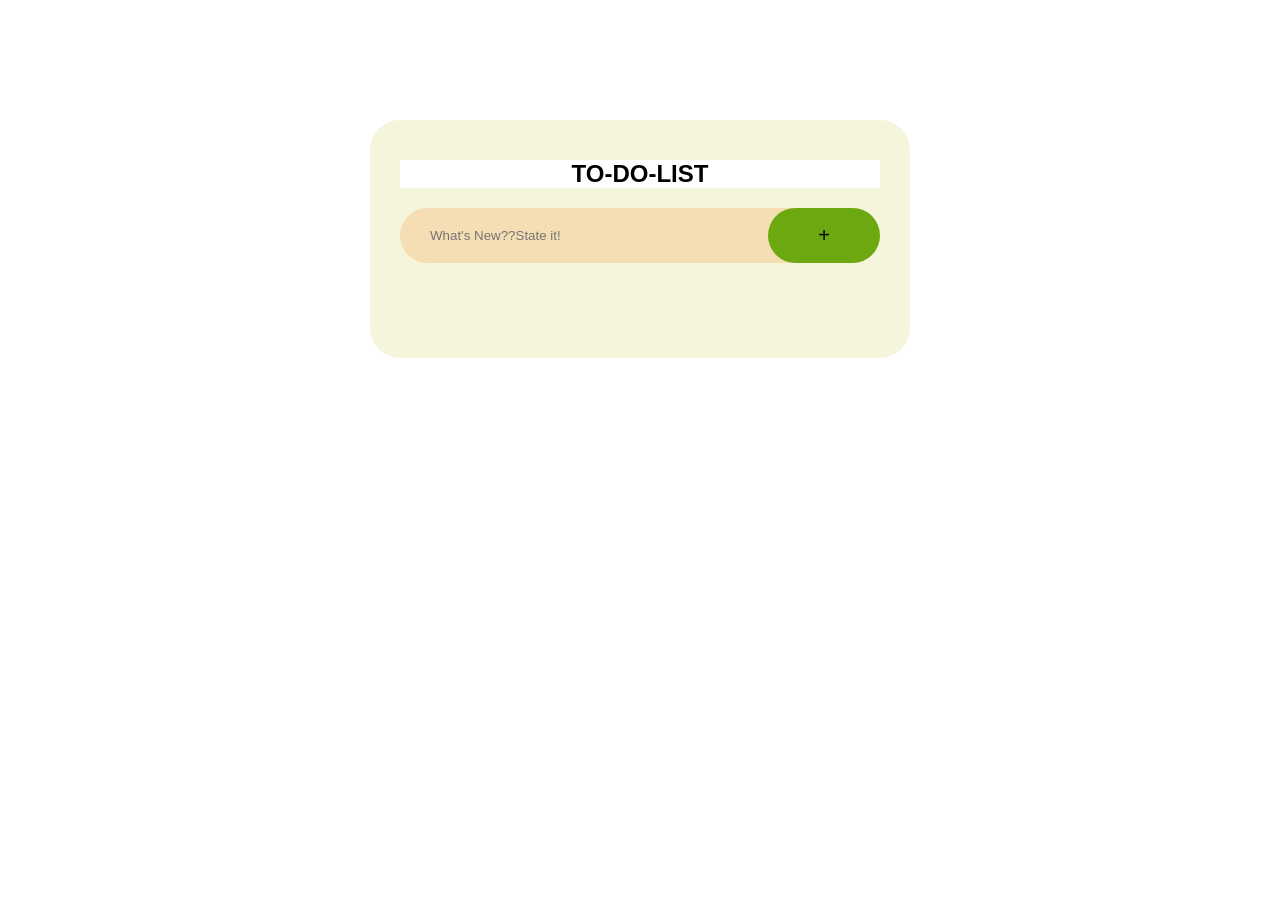
==== main.html @ dd8aa1d5 "Home Page Introduction" ====
<!DOCTYPE html>
<html lang="en">
    <head>
        <meta charset="UTF-8">
        <meta name="viewport" content="width=device-width,initial-scale=1">
        <title>TO DO LIST</title>
        <link rel="stylesheet"href="assets/styles.css">
        <link rel="icon" href="assets/favicon.ico">
    </head>
    <body class="mains">

    <video id="bg-video" autoplay muted loop>
    <source src="assets/videos/Stripes-remix.mp4" type="video/mp4">
    </video>

    <div class="mains">
        <div class="todo-design">
            <h2>TO-DO-LIST</h2>
            <div class="row">
                <input type="text" id="input-box" placeholder="What's New??State it!">
                <button onclick="addTask()">+</button>
            </div>
           <ul id="container">
               <!--  <li class="checked" >Task A</li>
                <li>Task A</li>
                <li>Task A</li>-->
            </ul>
        </div>
    </div>
    </body>
    <script src="assets/script.js"></script>
   
</html>
---- assets/styles.css ----
*
{
   margin: 0;
   padding: 0;
   font-family: 'Segoe UI', Tahoma, Geneva, Verdana, sans-serif;
   box-sizing: border-box;
}

.mains
{
    width:100%;
    min-height: 100vh;
    padding: 10px;
    position:relative;
    z-index:1;
    /* background: linear-gradient(to right,blue,red); */
}
#bg-video{
position: fixed;
top:0;
left:0;
width:100%;
height:100%;
object-fit: cover;
z-index:-2;
}

.todo-design
{
width: 100%;
max-width: 540px;
background:beige;
margin: 100px auto 20px;
padding: 40px 30px 70px;
border-radius: 30px;
}

.todo-design h2
{
  color:black ;
  background: white;
  display:flex ;
  align-items: center;
  justify-content: center;
  margin-bottom: 20px;
}

.row
{
  display: flex;
  align-items: center;
  justify-content: space-between;
  background:wheat;
  border-radius: 30px;
  padding-left: 20px;
  margin-bottom: 25px;
}

input{
    flex: 1;
    border: none;
    outline:none;
    background:transparent;
    padding: 10px;
    font-weight:60px;
    color: black;
}

button{
    border: none;
    outline: none;
    padding: 16px 50px;
    background: rgb(108, 169, 16);
    color: black;
    font-size: 20px;
    cursor: pointer;
    border-radius: 40px;
}

ul li
{
  list-style: none;
  font-size: 18px;
  padding: 12px 8px 12px 50px;
  user-select: none;
  cursor: pointer;
  position: relative;
}

ul li::before
{
    content:'';
    position: absolute;
    height: 28px;
    width: 28px;
    border-radius: 50%;
    background-image:url(images/unchecked.png) ;
    background-size: cover ;
    background-position: center;
    top: 12px;
    left: 8px;
}

ul li.checked
{
 color: whitesmoke;
 text-decoration: line-through;
}

ul li.checked::before
{
 background-image: url(images/check-mark.png);

}
ul li span
 {
    position: absolute;
    right: 0;
    top: 5px;
    width: 40px;
    height: 40px;
    font-size: 30px;
    color: green;
    line-height: 40px;
    text-align: center;
    border-radius: 50%;
 }
   
ul li span:hover
{
  background: rgb(205, 203, 203);
}
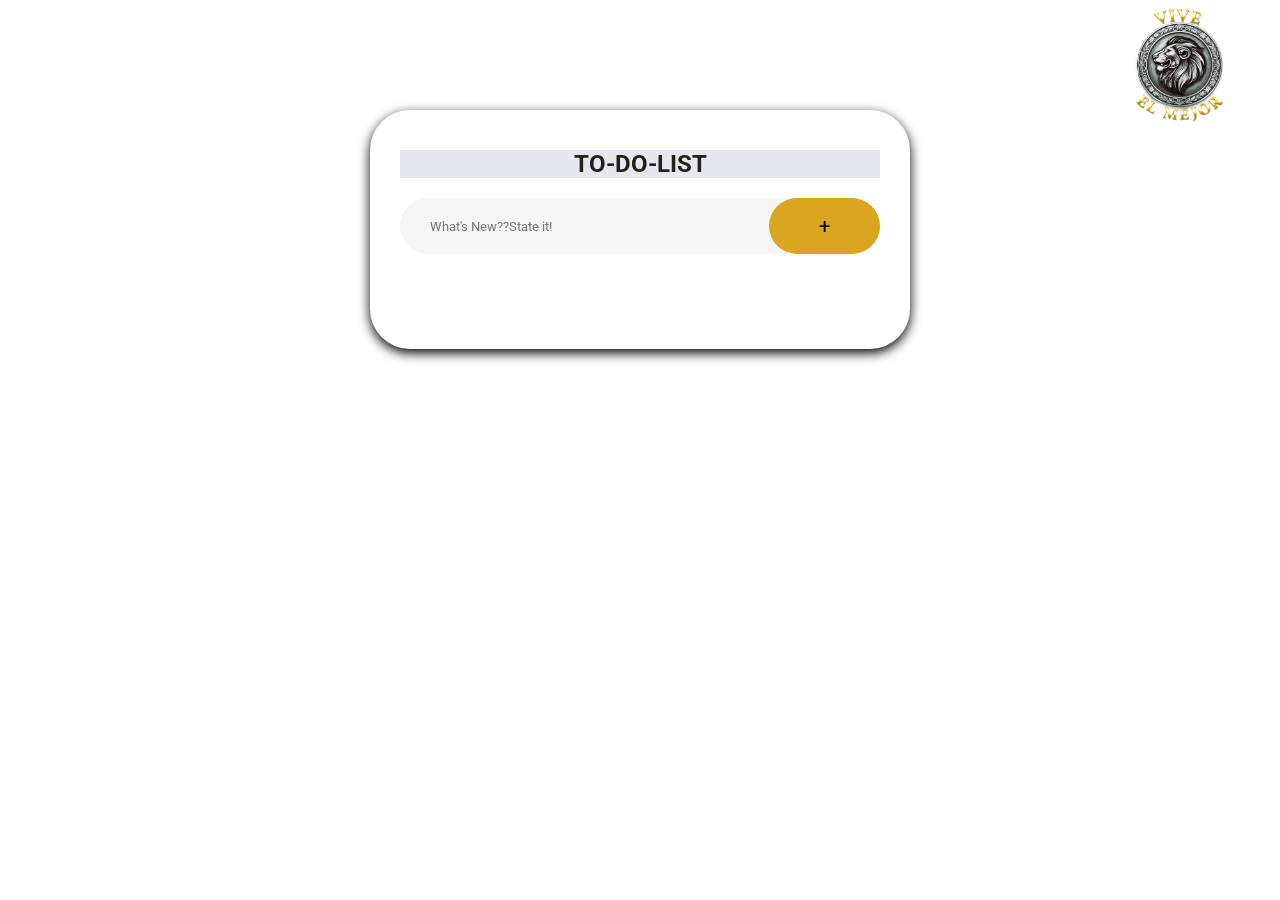
==== commit fe272572: "Second Commit-Home Page Adjustments" ====
--- a/main.html
+++ b/main.html
@@ -4,13 +4,19 @@
         <meta charset="UTF-8">
         <meta name="viewport" content="width=device-width,initial-scale=1">
         <title>TO DO LIST</title>
-        <link rel="stylesheet"href="assets/styles.css">
+        <link rel="stylesheet" href="assets/styles.css">
         <link rel="icon" href="assets/favicon.ico">
+        <link rel="preconnect" href="https://fonts.googleapis.com">
+        <link rel="preconnect" href="https://fonts.gstatic.com" crossorigin>
+        <link href="https://fonts.googleapis.com/css2?family=Roboto:ital,wght@0,100..900;1,100..900&display=swap" rel="stylesheet">
     </head>
-    <body class="mains">
-
-    <video id="bg-video" autoplay muted loop>
-    <source src="assets/videos/Stripes-remix.mp4" type="video/mp4">
+    <body>
+    <header class="logo">
+        <img src="assets/images/LOGO 2.png" alt="VIVE H.LOGO">
+  </header>
+    </header>
+    <video class="bg-video" autoplay muted loop>
+    <source src="assets/videos/13218537_3840_2160_30fps.mp4" type="video/mp4">
     </video>
 
     <div class="mains">
--- a/assets/styles.css
+++ b/assets/styles.css
@@ -2,9 +2,63 @@
 {
    margin: 0;
    padding: 0;
-   font-family: 'Segoe UI', Tahoma, Geneva, Verdana, sans-serif;
+   font-family:"Roboto", sans-serif; 
    box-sizing: border-box;
 }
+
+
+.logo {
+  position: absolute;   
+  top: 0px;            
+  right: 0px;          
+}
+.hero-section {
+  display: flex;
+  justify-content: center;
+  align-items: center;
+  height: 100vh; 
+
+}
+
+.animated-container {
+  text-align: center;
+  background: rgba(255, 255, 255, 0.15);
+  padding: 40px;
+  border-radius: 20px;
+  box-shadow: 0 4px 12px rgba(0,0,0,0.3);
+}
+
+.animated-text {
+  font-size: 28px;
+  font-weight: bold;
+  color: white;
+  margin-bottom: 20px;
+  min-height: 40px;
+}
+
+.begin-btn {
+  display: inline-block;
+  background: #444;
+  color: white;
+  padding: 12px 24px;
+  border-radius: 30px;
+  font-size: 18px;
+  text-decoration: none;
+  cursor: pointer;
+  transition: background 0.3s ease;
+}
+
+.begin-btn:hover {
+  background: #666;
+}
+
+
+.logo img {
+  width: 200px;         
+  height: auto;         
+  display: block;       
+}
+
 
 .mains
 {
@@ -15,7 +69,7 @@
     z-index:1;
     /* background: linear-gradient(to right,blue,red); */
 }
-#bg-video{
+.bg-video{
 position: fixed;
 top:0;
 left:0;
@@ -25,20 +79,24 @@
 z-index:-2;
 }
 
+
 .todo-design
 {
 width: 100%;
 max-width: 540px;
-background:beige;
+backdrop-filter: blur(8px); 
+border-radius: 30px;
+background: rgba(255, 255, 255, 0.15);
+box-shadow: 0 4px 12px black; 
 margin: 100px auto 20px;
 padding: 40px 30px 70px;
-border-radius: 30px;
+border-radius: 40px;
 }
 
 .todo-design h2
 {
-  color:black ;
-  background: white;
+  color:rgb(35, 34, 25) ;
+  background: rgb(231, 231, 239);
   display:flex ;
   align-items: center;
   justify-content: center;
@@ -50,7 +108,7 @@
   display: flex;
   align-items: center;
   justify-content: space-between;
-  background:wheat;
+  background:whitesmoke;
   border-radius: 30px;
   padding-left: 20px;
   margin-bottom: 25px;
@@ -70,7 +128,7 @@
     border: none;
     outline: none;
     padding: 16px 50px;
-    background: rgb(108, 169, 16);
+    background: goldenrod;
     color: black;
     font-size: 20px;
     cursor: pointer;
@@ -103,7 +161,7 @@
 
 ul li.checked
 {
- color: whitesmoke;
+ color:black;
  text-decoration: line-through;
 }
 
@@ -120,7 +178,7 @@
     width: 40px;
     height: 40px;
     font-size: 30px;
-    color: green;
+    color:black;
     line-height: 40px;
     text-align: center;
     border-radius: 50%;
@@ -128,7 +186,17 @@
    
 ul li span:hover
 {
-  background: rgb(205, 203, 203);
+  background: goldenrod;
+}
+@media (max-width: 800px) {
+  .todo-design {
+    margin-top: 100px;  
+    padding: 20px;      
+  }
+
+  .logo img {
+    width: 120px;        
+  }
 }
 
 
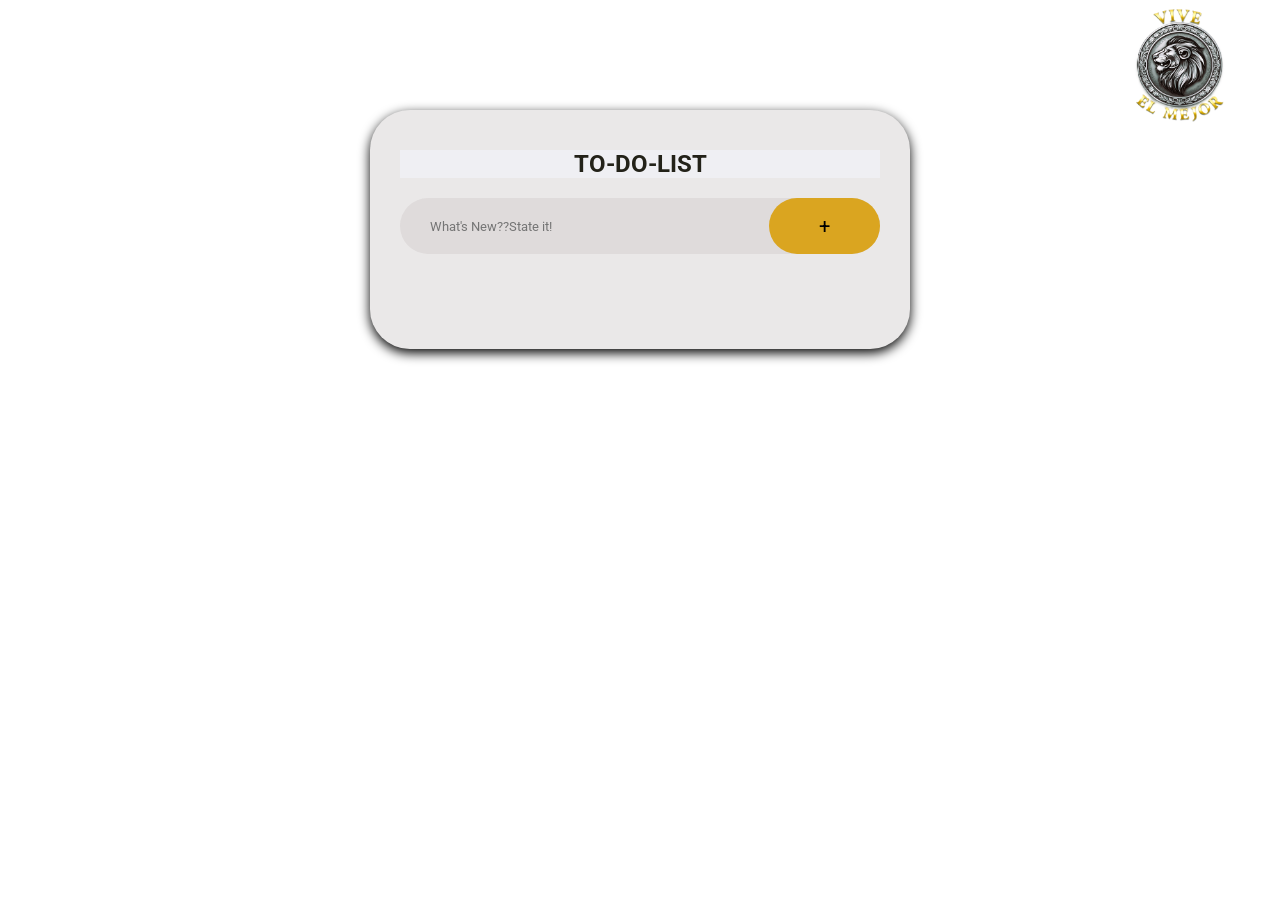
==== commit 0310fdf8: "Third Commit | Styling" ====
--- a/main.html
+++ b/main.html
@@ -3,7 +3,8 @@
     <head>
         <meta charset="UTF-8">
         <meta name="viewport" content="width=device-width,initial-scale=1">
-        <title>TO DO LIST</title>
+        <meta name="description" content="VIVE H helps you overcome challenges with innovative solutions.">
+        <title>TO-DO-LIST |MAIN PAGE</title>
         <link rel="stylesheet" href="assets/styles.css">
         <link rel="icon" href="assets/favicon.ico">
         <link rel="preconnect" href="https://fonts.googleapis.com">
@@ -14,7 +15,7 @@
     <header class="logo">
         <img src="assets/images/LOGO 2.png" alt="VIVE H.LOGO">
   </header>
-    </header>
+    
     <video class="bg-video" autoplay muted loop>
     <source src="assets/videos/13218537_3840_2160_30fps.mp4" type="video/mp4">
     </video>
--- a/assets/styles.css
+++ b/assets/styles.css
@@ -36,22 +36,19 @@
   min-height: 40px;
 }
 
+
+
 .begin-btn {
   display: inline-block;
-  background: #444;
-  color: white;
+  background: goldenrod;
+  color: rgb(7, 7, 7);
   padding: 12px 24px;
   border-radius: 30px;
   font-size: 18px;
   text-decoration: none;
   cursor: pointer;
-  transition: background 0.3s ease;
-}
-
-.begin-btn:hover {
-  background: #666;
-}
-
+  transition: background 0.3s easbe;
+}
 
 .logo img {
   width: 200px;         
@@ -86,7 +83,7 @@
 max-width: 540px;
 backdrop-filter: blur(8px); 
 border-radius: 30px;
-background: rgba(255, 255, 255, 0.15);
+background: rgba(113, 103, 103, 0.15);
 box-shadow: 0 4px 12px black; 
 margin: 100px auto 20px;
 padding: 40px 30px 70px;
@@ -96,7 +93,7 @@
 .todo-design h2
 {
   color:rgb(35, 34, 25) ;
-  background: rgb(231, 231, 239);
+  background: rgb(239, 239, 243);
   display:flex ;
   align-items: center;
   justify-content: center;
@@ -108,7 +105,7 @@
   display: flex;
   align-items: center;
   justify-content: space-between;
-  background:whitesmoke;
+  background:rgb(223, 219, 219);
   border-radius: 30px;
   padding-left: 20px;
   margin-bottom: 25px;
@@ -134,6 +131,7 @@
     cursor: pointer;
     border-radius: 40px;
 }
+
 
 ul li
 {
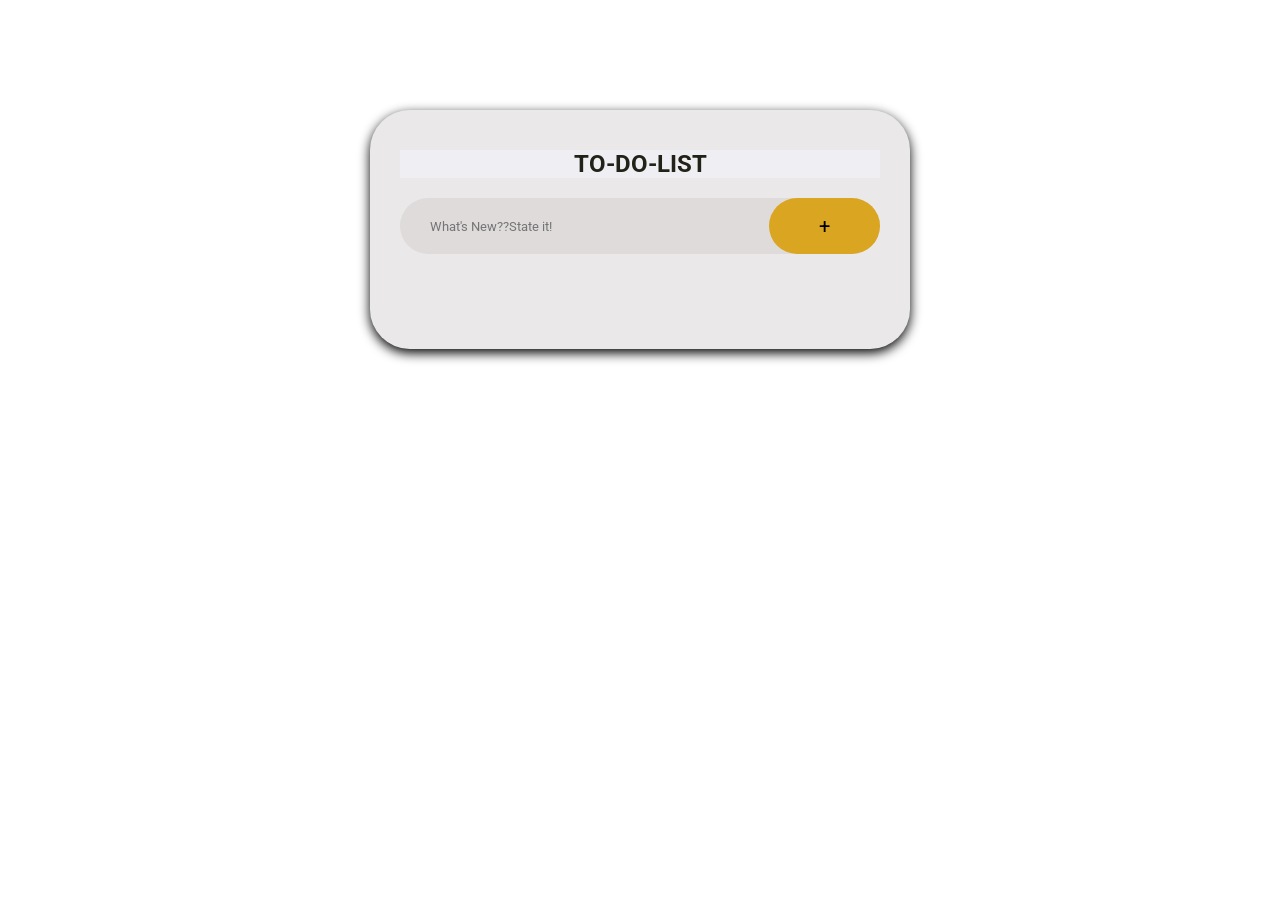
==== commit 651fc11b: "edits" ====
--- a/main.html
+++ b/main.html
@@ -4,7 +4,7 @@
         <meta charset="UTF-8">
         <meta name="viewport" content="width=device-width,initial-scale=1">
         <meta name="description" content="VIVE H helps you overcome challenges with innovative solutions.">
-        <title>TO-DO-LIST |MAIN PAGE</title>
+        <title>HOME PAGE🌟🚀</title>
         <link rel="stylesheet" href="assets/styles.css">
         <link rel="icon" href="assets/favicon.ico">
         <link rel="preconnect" href="https://fonts.googleapis.com">
@@ -12,14 +12,14 @@
         <link href="https://fonts.googleapis.com/css2?family=Roboto:ital,wght@0,100..900;1,100..900&display=swap" rel="stylesheet">
     </head>
     <body>
-    <header class="logo">
+    <!-- <header class="logo">
         <img src="assets/images/LOGO 2.png" alt="VIVE H.LOGO">
-  </header>
+  </header> -->
     
     <video class="bg-video" autoplay muted loop>
     <source src="assets/videos/13218537_3840_2160_30fps.mp4" type="video/mp4">
     </video>
-
+     
     <div class="mains">
         <div class="todo-design">
             <h2>TO-DO-LIST</h2>
--- a/assets/styles.css
+++ b/assets/styles.css
@@ -4,9 +4,8 @@
    padding: 0;
    font-family:"Roboto", sans-serif; 
    box-sizing: border-box;
-}
-
-
+}    
+    
 .logo {
   position: absolute;   
   top: 0px;            
